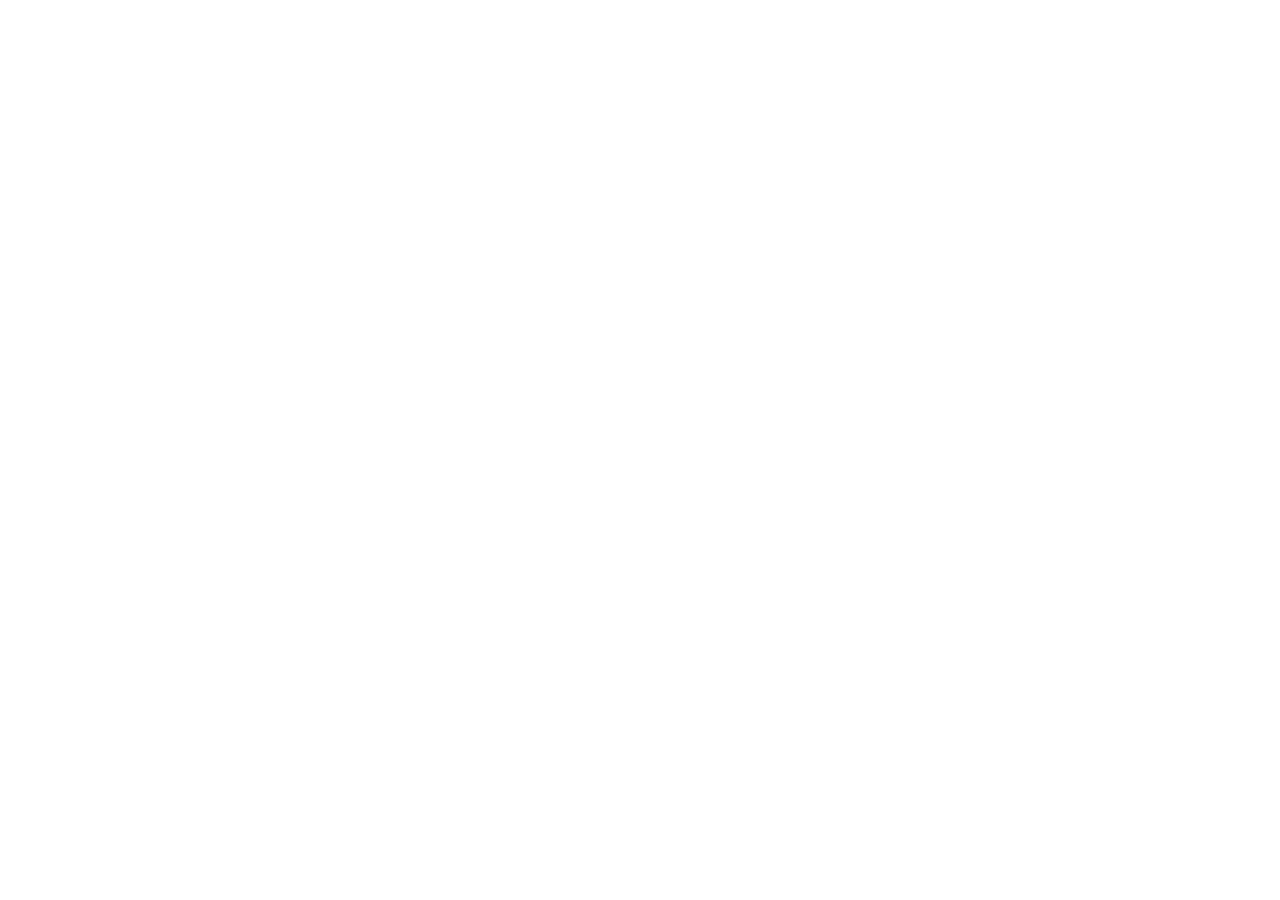
==== frontend/index.html @ 7420206d "structure" ====
<!DOCTYPE html>
<html lang="en">
<head>
    <meta charset="UTF-8">
    <meta name="viewport" content="width=device-width, initial-scale=1.0">
    <title>diastasis</title>
</head>
<body>
    
</body>
</html>
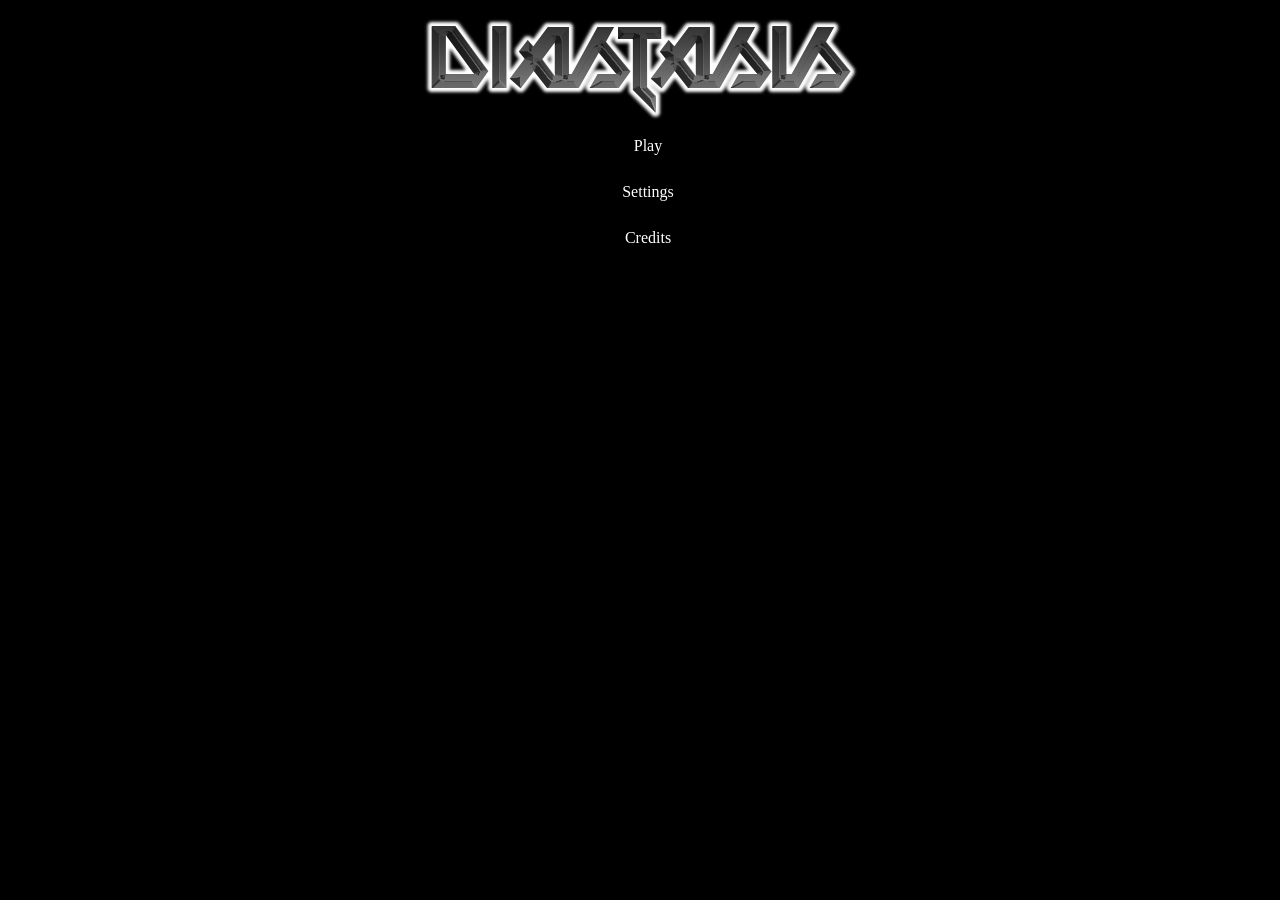
==== commit 626d8b68: "Commit. Added main and Level UI.(Gabriel)" ====
--- a/frontend/index.html
+++ b/frontend/index.html
@@ -4,8 +4,19 @@
     <meta charset="UTF-8">
     <meta name="viewport" content="width=device-width, initial-scale=1.0">
     <title>diastasis</title>
+    <link rel="stylesheet" href="/frontend/contents/CSS/styles.css">
 </head>
 <body>
-    
+    <!--Main UI (gabriel)-->
+    <div class="main-menu">
+        <img src="/frontend/contents/images/logo.png">
+        <div class="menu-button-container">
+            <p class="menu-button"><a  href="levels.html">Play</a></p>
+            <p class="menu-button"><a >Settings</a></p>
+            <p class="menu-button"><a >Credits</a></p>
+        </div>
+        
+    </div>
+
 </body>
 </html>
--- a/frontend/contents/CSS/styles.css
+++ b/frontend/contents/CSS/styles.css
@@ -0,0 +1,38 @@
+* {
+    margin: 0px;
+}
+
+.main-menu {
+    align-items: center;
+    display: flex;
+    flex-direction: column;
+}
+
+.menu-button {
+    padding: 8px;
+    border-radius: 16px;
+    width: 100%;
+    transition-duration: 0.3s;
+}
+
+.menu-button a {
+    text-decoration: none;
+    color: white;
+}
+
+.menu-button-container {
+    display: flex;
+    flex-direction: column;
+    text-align: center;
+    gap: 12px;
+}
+
+.menu-button:hover {
+    cursor: pointer;
+    transform: scale(1.15);
+}
+
+body {
+    background-color: black;
+}
+
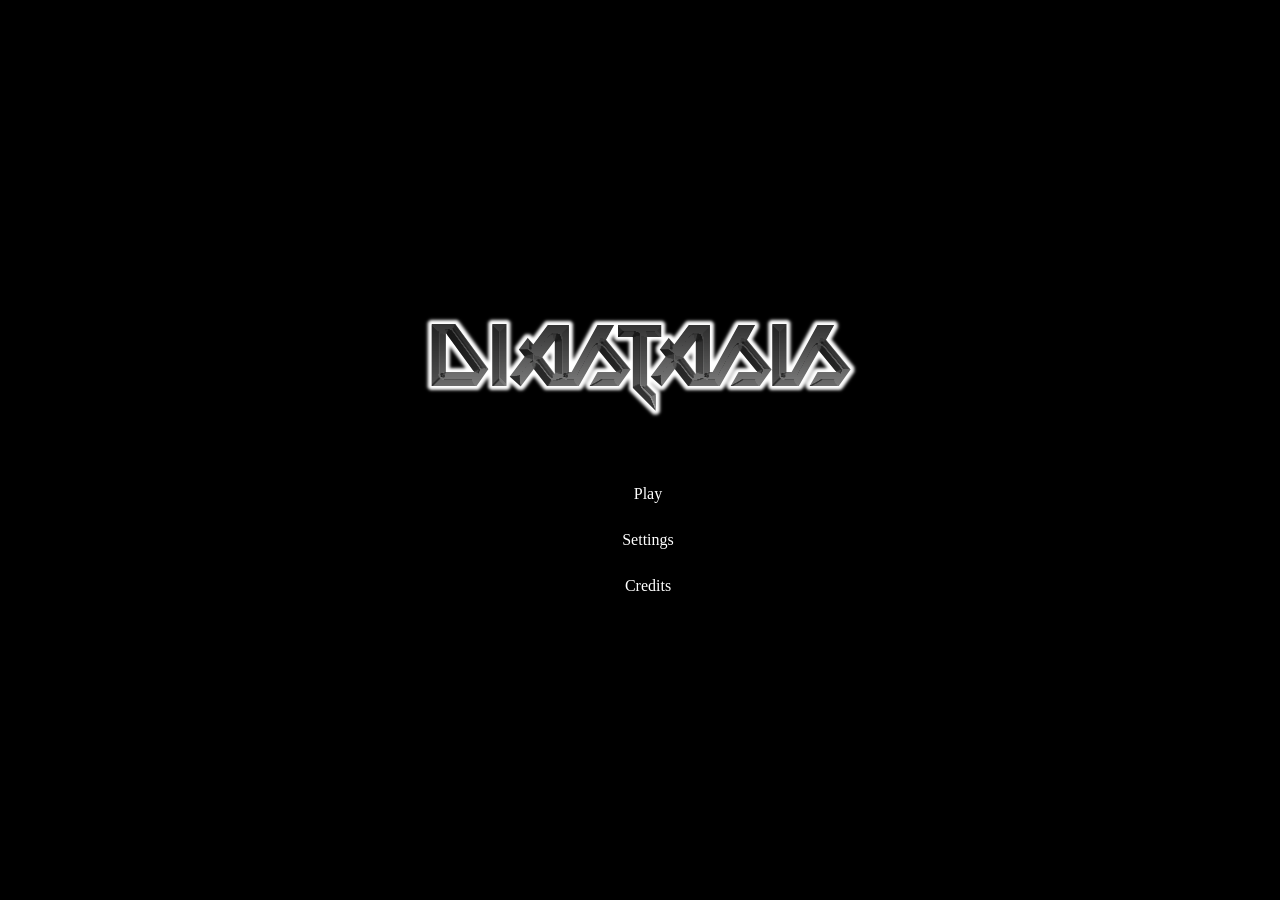
==== commit 54cab10b: "UI main and level done" ====
--- a/frontend/index.html
+++ b/frontend/index.html
@@ -11,7 +11,7 @@
     <div class="main-menu">
         <img src="/frontend/contents/images/logo.png">
         <div class="menu-button-container">
-            <p class="menu-button"><a  href="levels.html">Play</a></p>
+            <p class="menu-button"><a href="levels.html">Play</a></p>
             <p class="menu-button"><a >Settings</a></p>
             <p class="menu-button"><a >Credits</a></p>
         </div>
--- a/frontend/contents/CSS/styles.css
+++ b/frontend/contents/CSS/styles.css
@@ -6,6 +6,9 @@
     align-items: center;
     display: flex;
     flex-direction: column;
+    gap: 50px;
+    height: 100%;
+    justify-content: center;
 }
 
 .menu-button {
@@ -34,5 +37,6 @@
 
 body {
     background-color: black;
+    height: 100vh;
 }
 
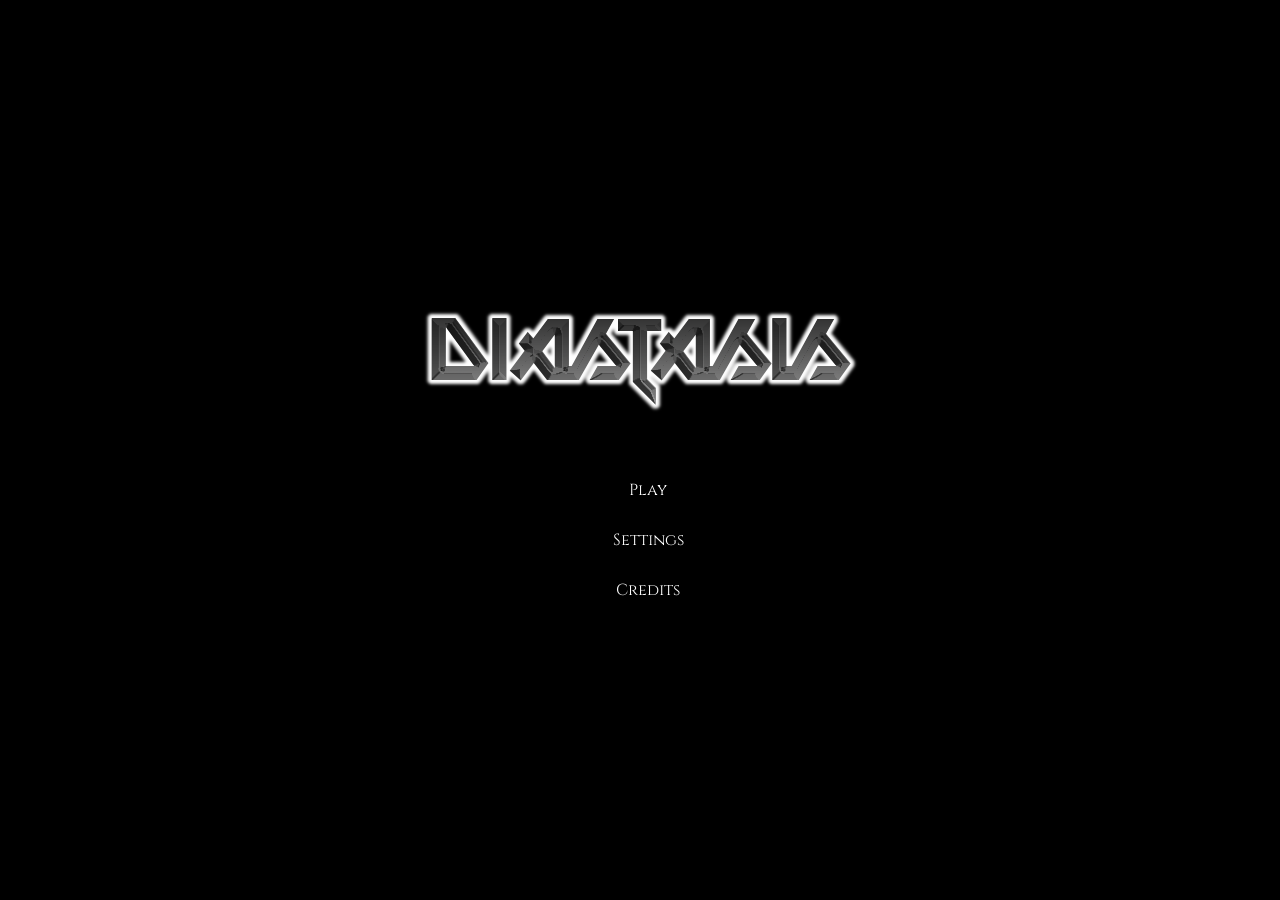
==== commit ba0c5e67: "Added new stuff to button hovering and fonts" ====
--- a/frontend/index.html
+++ b/frontend/index.html
@@ -5,15 +5,30 @@
     <meta name="viewport" content="width=device-width, initial-scale=1.0">
     <title>diastasis</title>
     <link rel="stylesheet" href="/frontend/contents/CSS/styles.css">
+    <link rel="preconnect" href="https://fonts.googleapis.com">
+    <link rel="preconnect" href="https://fonts.gstatic.com/" crossorigin>
+    <link href="https://fonts.googleapis.com/css2?family=Cinzel:wght@400..900&display=swap" rel="stylesheet">
 </head>
 <body>
     <!--Main UI (gabriel)-->
     <div class="main-menu">
         <img src="/frontend/contents/images/logo.png">
         <div class="menu-button-container">
-            <p class="menu-button"><a href="levels.html">Play</a></p>
-            <p class="menu-button"><a >Settings</a></p>
-            <p class="menu-button"><a >Credits</a></p>
+            <div class="menu-button">
+                <div class="triangle-left"></div>
+                <a href="levels.html">Play</a>
+                <div class="triangle-right"></div>
+            </div>
+            <div class="menu-button">
+                <div class="triangle-left"></div>
+                <a >Settings</a>
+                <div class="triangle-right"></div>
+            </div>
+            <div class="menu-button">
+                <div class="triangle-left"></div>
+                <a >Credits</a>
+                <div class="triangle-right"></div>
+            </div>
         </div>
         
     </div>
--- a/frontend/contents/CSS/styles.css
+++ b/frontend/contents/CSS/styles.css
@@ -1,5 +1,6 @@
 * {
     margin: 0px;
+    font-family: "Cinzel", serif;
 }
 
 .main-menu {
@@ -16,11 +17,16 @@
     border-radius: 16px;
     width: 100%;
     transition-duration: 0.3s;
+    display: flex;
+    justify-content: space-between;
+    align-items: center;
+    gap: 8px;
 }
 
 .menu-button a {
     text-decoration: none;
     color: white;
+    transition-duration: 0.3s;
 }
 
 .menu-button-container {
@@ -35,8 +41,39 @@
     transform: scale(1.15);
 }
 
+.menu-button:hover a{
+    font-weight: 700;
+}
+
+
+
+.triangle-left {
+	width: 0;
+	height: 0;
+	border-top: 6px solid transparent;
+	border-right: 12px solid white;
+	border-bottom: 6px solid transparent;
+    opacity: 0;
+    transition: opacity 0.3s ease;
+}
+
+
+.triangle-right {
+	width: 0;
+	height: 0;
+	border-top: 6px solid transparent;
+	border-left: 12px solid white;
+	border-bottom: 6px solid transparent;
+    opacity: 0;
+    transition: opacity 0.3s ease;
+}
+
+.menu-button:hover .triangle-left,
+.menu-button:hover .triangle-right {
+    opacity: 1; 
+}
+
 body {
     background-color: black;
     height: 100vh;
-}
-
+}
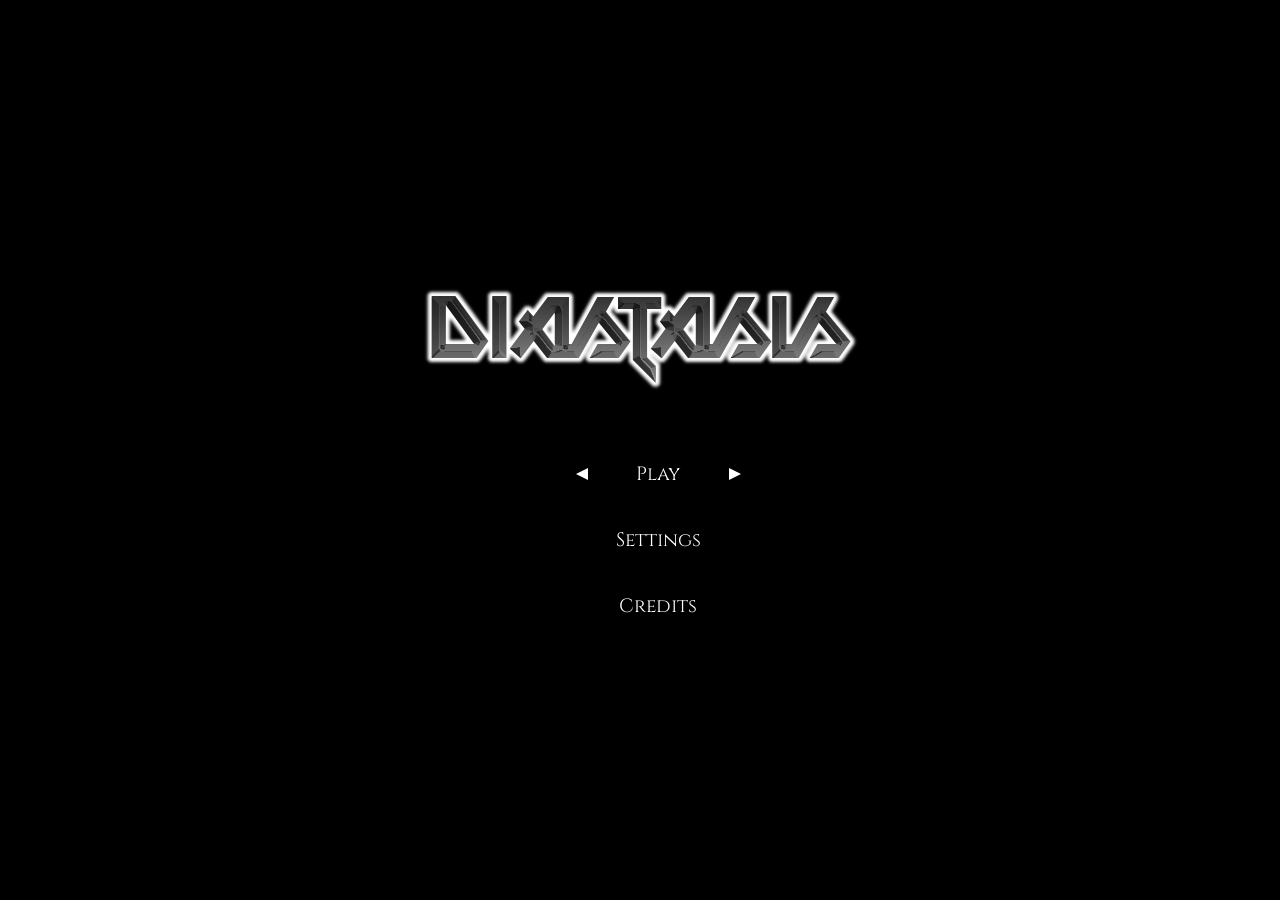
==== commit 2037b7b7: "Add credits page and menu improvements" ====
--- a/frontend/index.html
+++ b/frontend/index.html
@@ -14,7 +14,7 @@
     <div class="main-menu">
         <img src="/frontend/contents/images/logo.png">
         <div class="menu-button-container">
-            <div class="menu-button">
+            <div class="menu-button selected">
                 <div class="triangle-left"></div>
                 <a href="levels.html">Play</a>
                 <div class="triangle-right"></div>
@@ -26,12 +26,13 @@
             </div>
             <div class="menu-button">
                 <div class="triangle-left"></div>
-                <a >Credits</a>
+                <a href="credits.html">Credits</a>
                 <div class="triangle-right"></div>
             </div>
         </div>
         
     </div>
 
+    <script src="/frontend/scripts.js"></script>
 </body>
 </html>
--- a/frontend/contents/CSS/styles.css
+++ b/frontend/contents/CSS/styles.css
@@ -13,19 +13,20 @@
 }
 
 .menu-button {
-    padding: 8px;
-    border-radius: 16px;
+    padding: 12px 18px;
+    border-radius: 18px;
     width: 100%;
     transition-duration: 0.3s;
     display: flex;
     justify-content: space-between;
     align-items: center;
-    gap: 8px;
+    gap: 10px;
 }
 
 .menu-button a {
     text-decoration: none;
     color: white;
+    font-size: 1.2rem;
     transition-duration: 0.3s;
 }
 
@@ -33,7 +34,7 @@
     display: flex;
     flex-direction: column;
     text-align: center;
-    gap: 12px;
+    gap: 16px;
 }
 
 .menu-button:hover {
@@ -69,11 +70,55 @@
 }
 
 .menu-button:hover .triangle-left,
-.menu-button:hover .triangle-right {
-    opacity: 1; 
+.menu-button:hover .triangle-right,
+.menu-button.selected .triangle-left,
+.menu-button.selected .triangle-right {
+    opacity: 1;
+}
+
+.credits-menu {
+    gap: 32px;
+}
+
+.credits-heading {
+    color: #f2f2f2;
+    font-size: 0.95rem;
+    font-weight: 600;
+    letter-spacing: 0.35em;
+    text-indent: 0.35em;
+    text-transform: uppercase;
+}
+
+.credits-list {
+    width: min(420px, 85vw);
+    gap: 8px;
+}
+
+.credits-separator {
+    height: 1px;
+    margin: 8px;
+    background: linear-gradient(90deg, transparent, #333, transparent);
+}
+
+.credit-role {
+    color: #cfcfcf;
+    font-size: 0.72rem;
+    font-weight: 600;
+    letter-spacing: 0.1em;
+    text-align: right;
+    text-transform: uppercase;
+}
+
+.credit-entry:hover {
+    cursor: default;
+    transform: none;
+}
+
+.credit-entry:hover a {
+    font-weight: 400;
 }
 
 body {
     background-color: black;
     height: 100vh;
-}+}
